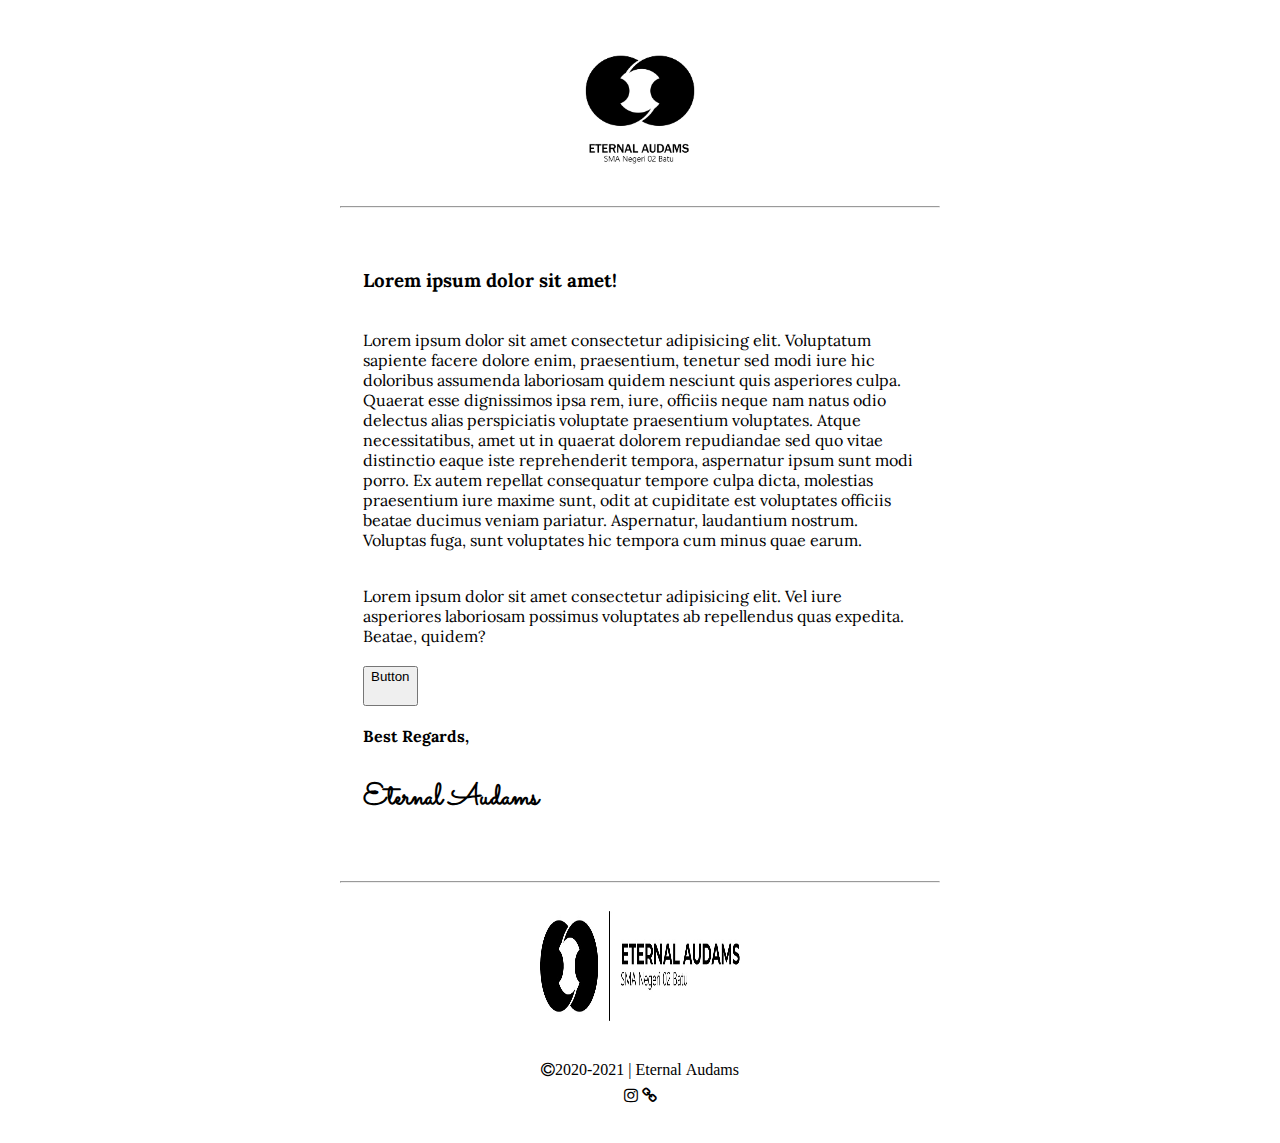
==== index.html @ e414b21b "Update index.html" ====
<!DOCTYPE html PUBLIC "-//W3C//DTD XHTML 1.0 Transitional//EN" "http://www.w3.org/TR/xhtml1/DTD/xhtml1-transitional.dtd">
<html xmlns="http://www.w3.org/1999/xhtml">
<head>
    <meta charset="utf-8">
    <meta name="viewport" content="width=device-width, initial-scale=1">

    <title>Email Template Eternal Audams</title>

    <link rel="preconnect" href="https://fonts.gstatic.com">
    <link href="https://fonts.googleapis.com/css2?family=Lora:ital,wght@0,400;0,500;0,600;0,700;1,400;1,500;1,600;1,700&display=swap" rel="stylesheet">

    <link rel="preconnect" href="https://fonts.gstatic.com">
    <link href="https://fonts.googleapis.com/css2?family=Sacramento&display=swap" rel="stylesheet">

    <link rel="stylesheet" href="https://cdnjs.cloudflare.com/ajax/libs/font-awesome/4.7.0/css/font-awesome.min.css">

    <link href="https://cdn.jsdelivr.net/npm/bootstrap@5.0.0-beta1/dist/css/bootstrap.min.css" rel="stylesheet" integrity="sha384-giJF6kkoqNQ00vy+HMDP7azOuL0xtbfIcaT9wjKHr8RbDVddVHyTfAAsrekwKmP1" crossorigin="anonymous">

</head>
<body>
<table align="center" border="0" cellpadding="0" cellspacing="0" width="600">
    <tr>
        <td align="center" bgcolor="white" style="padding: 10px 0 10px 0;">
            <img src="img/Logo/17 Fix Logo Eternal Audams 1.1 2020-01.png" alt="Eternal Audams" width="180" height="180" style="display: block;">
            <hr>
        </td>
    </tr>
    <tr>
        <td>
            <table border="0" align="center" bgcolor="white" style="padding: 20px;font-family: Lora;">
                <tr>
                    <td>
                        <h3>Lorem ipsum dolor sit amet!</h3>
                    </td>
                </tr>
                <tr>
                    <td>
                        <p>
                            
                            Lorem ipsum dolor sit amet consectetur adipisicing elit. Voluptatum sapiente facere dolore enim, praesentium, tenetur sed modi iure hic doloribus assumenda laboriosam quidem nesciunt quis asperiores culpa. Quaerat esse dignissimos ipsa rem, iure, officiis neque nam natus odio delectus alias perspiciatis voluptate praesentium voluptates. Atque necessitatibus, amet ut in quaerat dolorem repudiandae sed quo vitae distinctio eaque iste reprehenderit tempora, aspernatur ipsum sunt modi porro. Ex autem repellat consequatur tempore culpa dicta, molestias praesentium iure maxime sunt, odit at cupiditate est voluptates officiis beatae ducimus veniam pariatur. Aspernatur, laudantium nostrum. Voluptas fuga, sunt voluptates hic tempora cum minus quae earum.

                        </p>
                    </td>
                </tr>
                <tr>
                    <td>
                        <p>
                            
                            Lorem ipsum dolor sit amet consectetur adipisicing elit. Vel iure asperiores laboriosam possimus voluptates ab repellendus quas expedita. Beatae, quidem?

                        </p>
                    </td>
                </tr>
                <tr>
                    <td>
                        <button type="button" class="btn btn-dark" onClick='alert("Test Berhasil!")' style="padding-bottom: 20px;">Button</button>
                    </td>
                </tr>
                <tr>
                    <td>
                        <p style="font-weight: bold;">Best Regards,</p>
                        <p style="font-family: Sacramento; font-weight: bold; font-size: 30px;">Eternal Audams</p>
                    </td>
                </tr>
            </table>
        </td>
    </tr>
    <tr>
        <td>
            <hr>
            <center>
            <img src="img/Logo/Header Channel.jpg" alt="" srcset="" width="200" height="110" style="padding: 20px 0 20px 0;">
            
            <table align="center" border="0" cellpadding="0px" cellspacing="0" width="100%" style="padding: 20px;">
                <tr>
                 <td align="center">
                    <i class="fa fa-copyright" href="http://eternalaudams.rf.gd">2020-2021 | Eternal Audams</i>
                 </td>
                 </tr>
                 <tr>
                 <td align="center" style="padding: 10px;">
                    <i class="fa fa-instagram" aria-hidden="true" href="https://instagram.com/eternalaudams_"></i>
                    <i class="fa fa-link" href="http://eternalaudams.rf.gd"></i>
                 </td>
                </tr>
            </table>
            </center>
        </td>
    </tr>

</table>
<!-- Optional JavaScript; choose one of the two! -->

    <!-- Option 1: Bootstrap Bundle with Popper -->
    <script src="https://cdn.jsdelivr.net/npm/bootstrap@5.0.0-beta1/dist/js/bootstrap.bundle.min.js" integrity="sha384-ygbV9kiqUc6oa4msXn9868pTtWMgiQaeYH7/t7LECLbyPA2x65Kgf80OJFdroafW" crossorigin="anonymous"></script>

    <!-- Option 2: Separate Popper and Bootstrap JS -->
    <!--
    <script src="https://cdn.jsdelivr.net/npm/@popperjs/core@2.5.4/dist/umd/popper.min.js" integrity="sha384-q2kxQ16AaE6UbzuKqyBE9/u/KzioAlnx2maXQHiDX9d4/zp8Ok3f+M7DPm+Ib6IU" crossorigin="anonymous"></script>
    <script src="https://cdn.jsdelivr.net/npm/bootstrap@5.0.0-beta1/dist/js/bootstrap.min.js" integrity="sha384-pQQkAEnwaBkjpqZ8RU1fF1AKtTcHJwFl3pblpTlHXybJjHpMYo79HY3hIi4NKxyj" crossorigin="anonymous"></script>
    -->
</body>



</html>
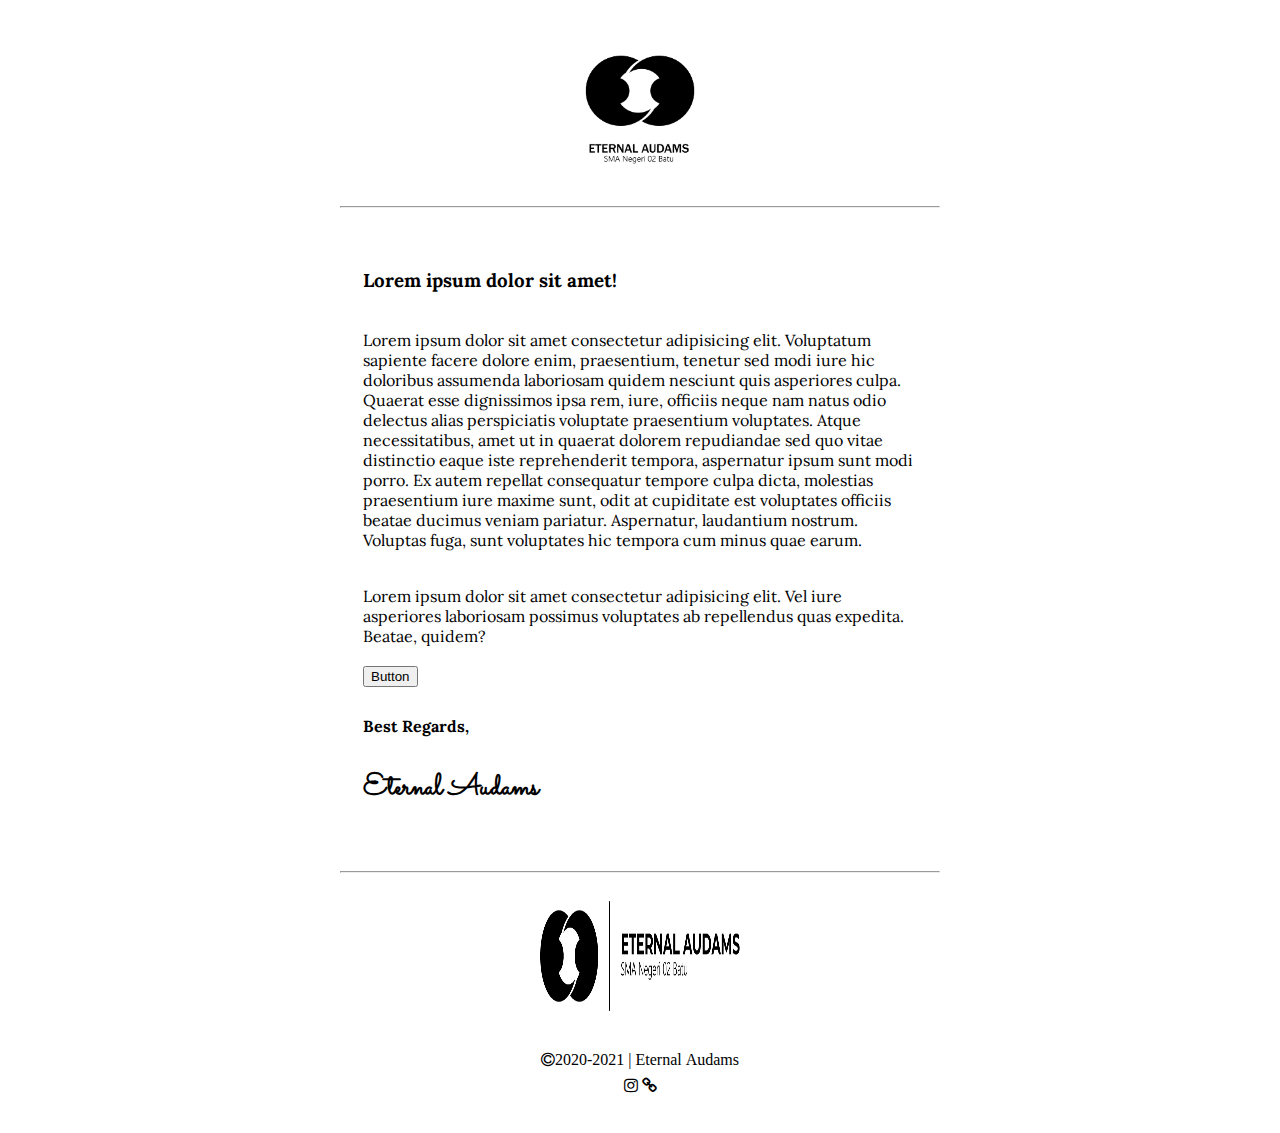
==== commit 5306a3ac: "Update index.html" ====
--- a/index.html
+++ b/index.html
@@ -53,8 +53,8 @@
                     </td>
                 </tr>
                 <tr>
-                    <td>
-                        <button type="button" class="btn btn-dark" onClick='alert("Test Berhasil!")' style="padding-bottom: 20px;">Button</button>
+                    <td style="padding-bottom: 10px;">
+                        <button type="button" class="btn btn-dark" onClick='alert("Test Berhasil!")'>Button</button>
                     </td>
                 </tr>
                 <tr>
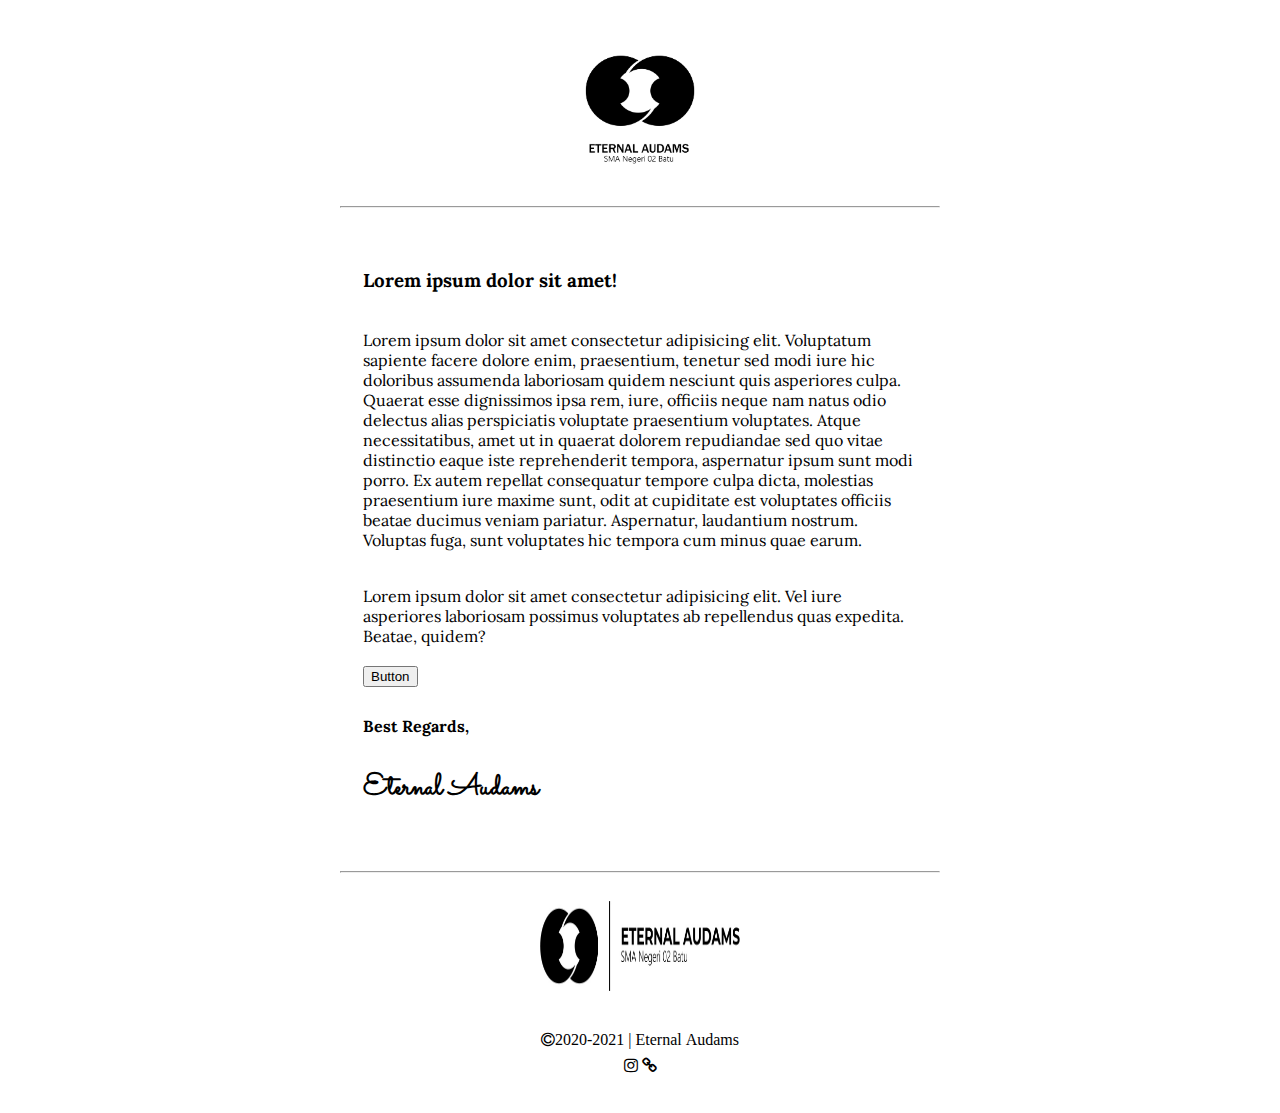
==== commit 80e4cc61: "Update index.html" ====
--- a/index.html
+++ b/index.html
@@ -70,7 +70,7 @@
         <td>
             <hr>
             <center>
-            <img src="img/Logo/Header Channel.jpg" alt="" srcset="" width="200" height="110" style="padding: 20px 0 20px 0;">
+            <img src="img/Logo/Header Channel.jpg" alt="" srcset="" width="200" height="90" style="padding: 20px 0 20px 0;">
             
             <table align="center" border="0" cellpadding="0px" cellspacing="0" width="100%" style="padding: 20px;">
                 <tr>
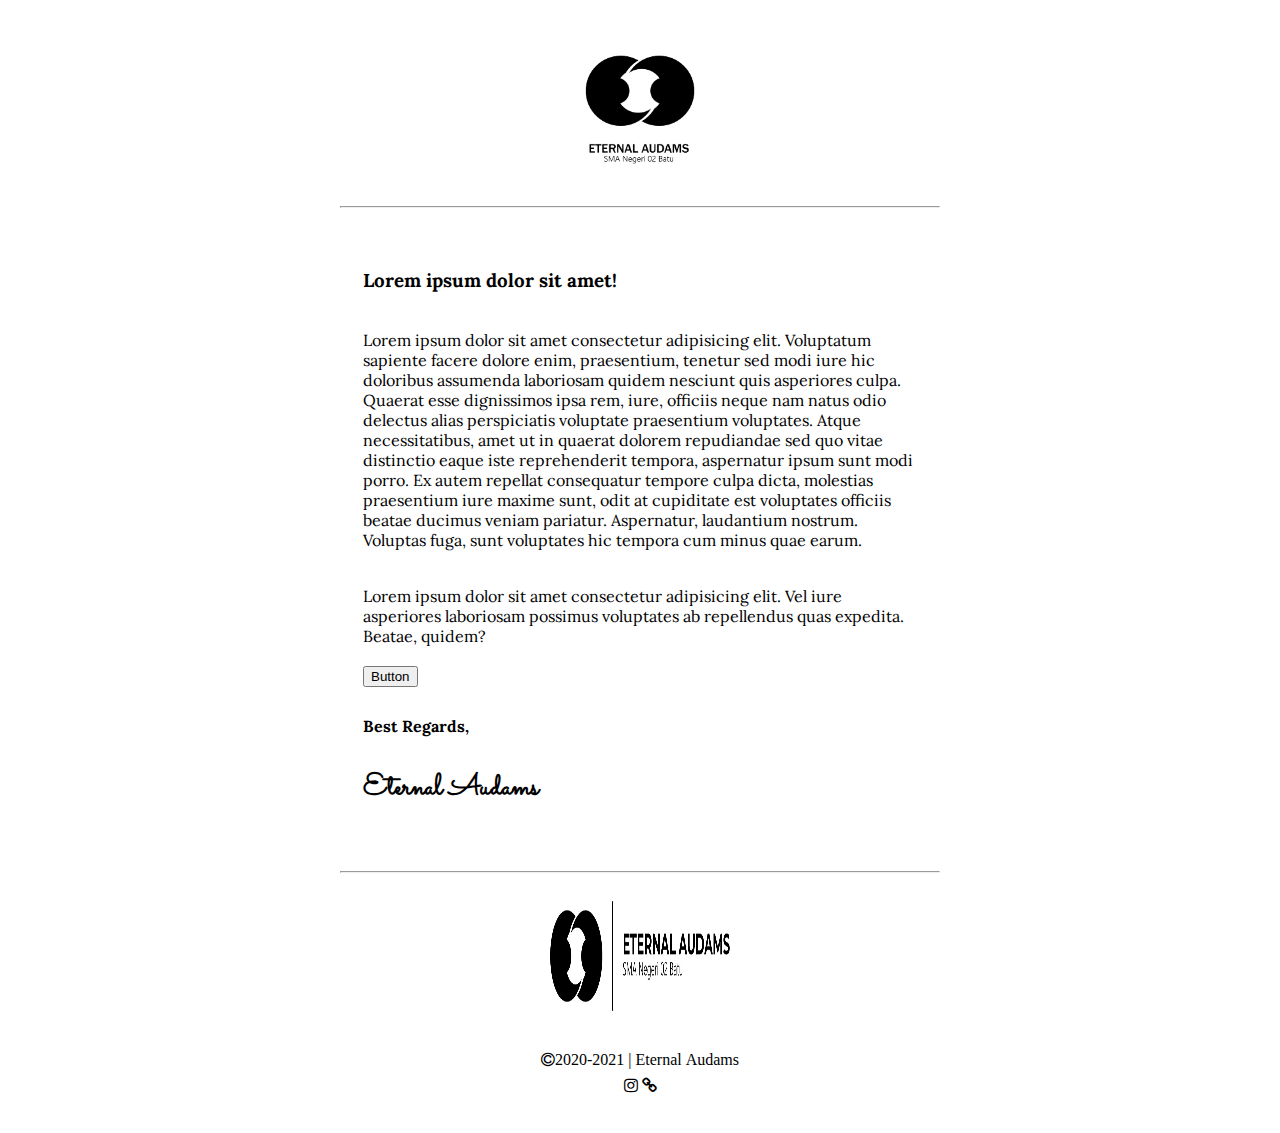
==== commit ee1179e8: "Update index.html" ====
--- a/index.html
+++ b/index.html
@@ -3,7 +3,7 @@
 <html xmlns="http://www.w3.org/1999/xhtml">
 <head>
     <meta charset="utf-8">
-    <meta name="viewport" content="width=device-width, initial-scale=1">
+    <meta name="viewport" content="width=device-width, initial-scale=1.0">
 
     <title>Email Template Eternal Audams</title>
 
@@ -15,7 +15,7 @@
 
     <link rel="stylesheet" href="https://cdnjs.cloudflare.com/ajax/libs/font-awesome/4.7.0/css/font-awesome.min.css">
 
-    <link href="https://cdn.jsdelivr.net/npm/bootstrap@5.0.0-beta1/dist/css/bootstrap.min.css" rel="stylesheet" integrity="sha384-giJF6kkoqNQ00vy+HMDP7azOuL0xtbfIcaT9wjKHr8RbDVddVHyTfAAsrekwKmP1" crossorigin="anonymous">
+
 
 </head>
 <body>
@@ -70,7 +70,7 @@
         <td>
             <hr>
             <center>
-            <img src="img/Logo/Header Channel.jpg" alt="" srcset="" width="200" height="90" style="padding: 20px 0 20px 0;">
+            <img src="img/Logo/Header Channel.jpg" alt="" srcset="" width="180" height="110" style="padding: 20px 0 20px 0;">
             
             <table align="center" border="0" cellpadding="0px" cellspacing="0" width="100%" style="padding: 20px;">
                 <tr>
@@ -90,18 +90,7 @@
     </tr>
 
 </table>
-<!-- Optional JavaScript; choose one of the two! -->
-
-    <!-- Option 1: Bootstrap Bundle with Popper -->
-    <script src="https://cdn.jsdelivr.net/npm/bootstrap@5.0.0-beta1/dist/js/bootstrap.bundle.min.js" integrity="sha384-ygbV9kiqUc6oa4msXn9868pTtWMgiQaeYH7/t7LECLbyPA2x65Kgf80OJFdroafW" crossorigin="anonymous"></script>
-
-    <!-- Option 2: Separate Popper and Bootstrap JS -->
-    <!--
-    <script src="https://cdn.jsdelivr.net/npm/@popperjs/core@2.5.4/dist/umd/popper.min.js" integrity="sha384-q2kxQ16AaE6UbzuKqyBE9/u/KzioAlnx2maXQHiDX9d4/zp8Ok3f+M7DPm+Ib6IU" crossorigin="anonymous"></script>
-    <script src="https://cdn.jsdelivr.net/npm/bootstrap@5.0.0-beta1/dist/js/bootstrap.min.js" integrity="sha384-pQQkAEnwaBkjpqZ8RU1fF1AKtTcHJwFl3pblpTlHXybJjHpMYo79HY3hIi4NKxyj" crossorigin="anonymous"></script>
-    -->
 </body>
 
 
-
 </html>
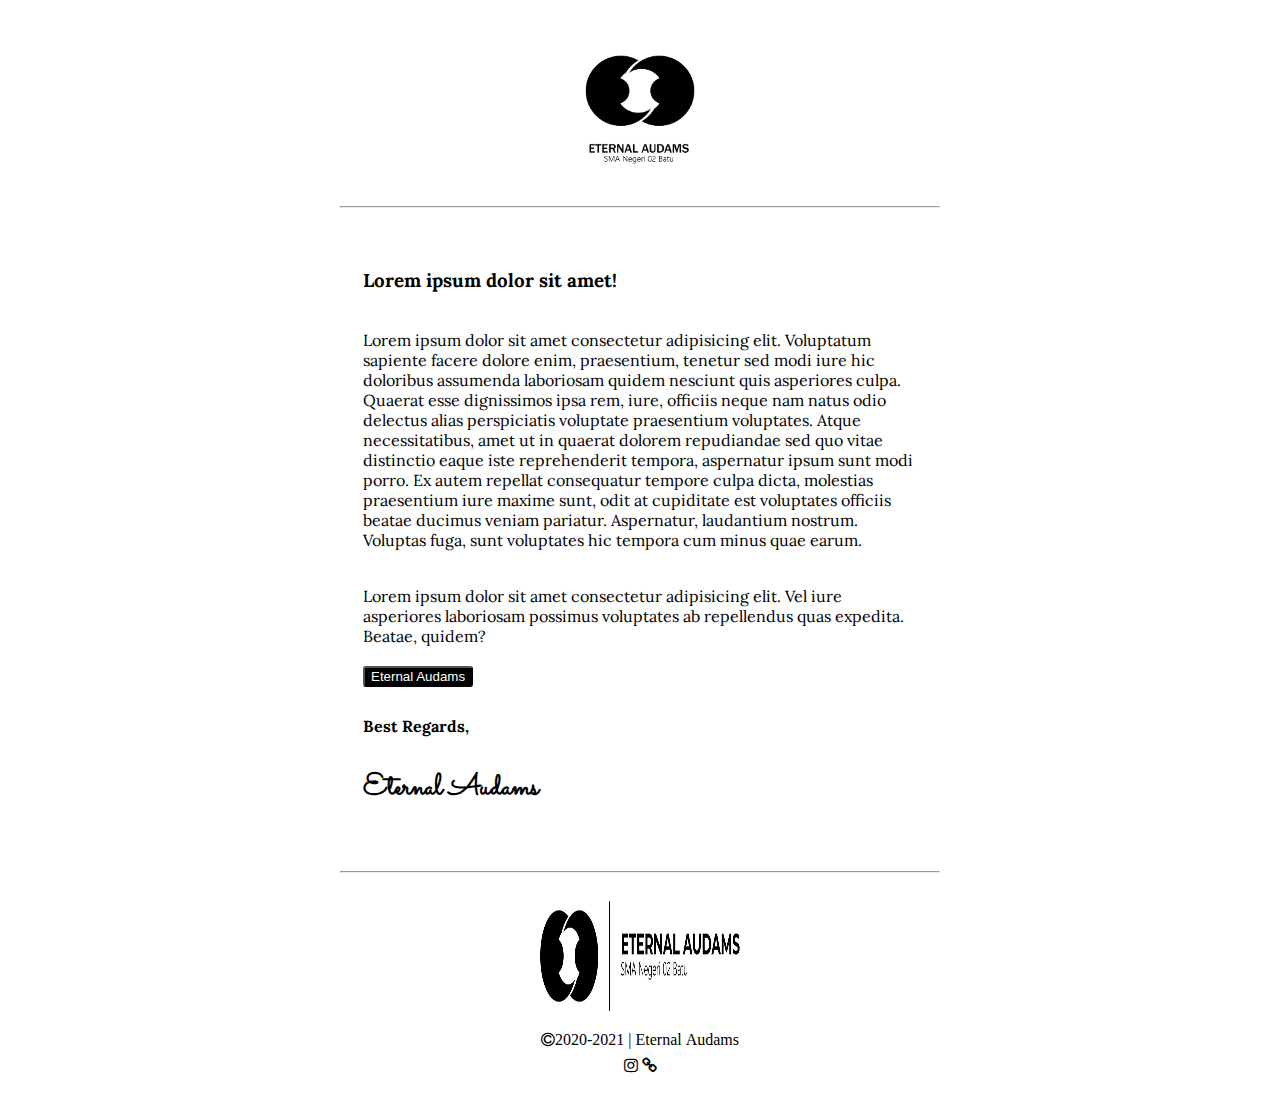
==== commit fb671a6e: "Update index.html" ====
--- a/index.html
+++ b/index.html
@@ -54,7 +54,7 @@
                 </tr>
                 <tr>
                     <td style="padding-bottom: 10px;">
-                        <button type="button" class="btn btn-dark" onClick='alert("Test Berhasil!")'>Button</button>
+                        <button type="button" onClick='alert("Test Berhasil!")' style="border-radius: 3px; background-color: black; color: white;">Eternal Audams</button>
                     </td>
                 </tr>
                 <tr>
@@ -70,9 +70,9 @@
         <td>
             <hr>
             <center>
-            <img src="img/Logo/Header Channel.jpg" alt="" srcset="" width="180" height="110" style="padding: 20px 0 20px 0;">
+            <img src="img/Logo/Header Channel.jpg" alt="" srcset="" width="200" height="110" style="padding: 20px 0 20px 0;">
             
-            <table align="center" border="0" cellpadding="0px" cellspacing="0" width="100%" style="padding: 20px;">
+            <table align="center" border="0" cellpadding="0px" cellspacing="0" width="100%" style="ppadding: 20px;">
                 <tr>
                  <td align="center">
                     <i class="fa fa-copyright" href="http://eternalaudams.rf.gd">2020-2021 | Eternal Audams</i>
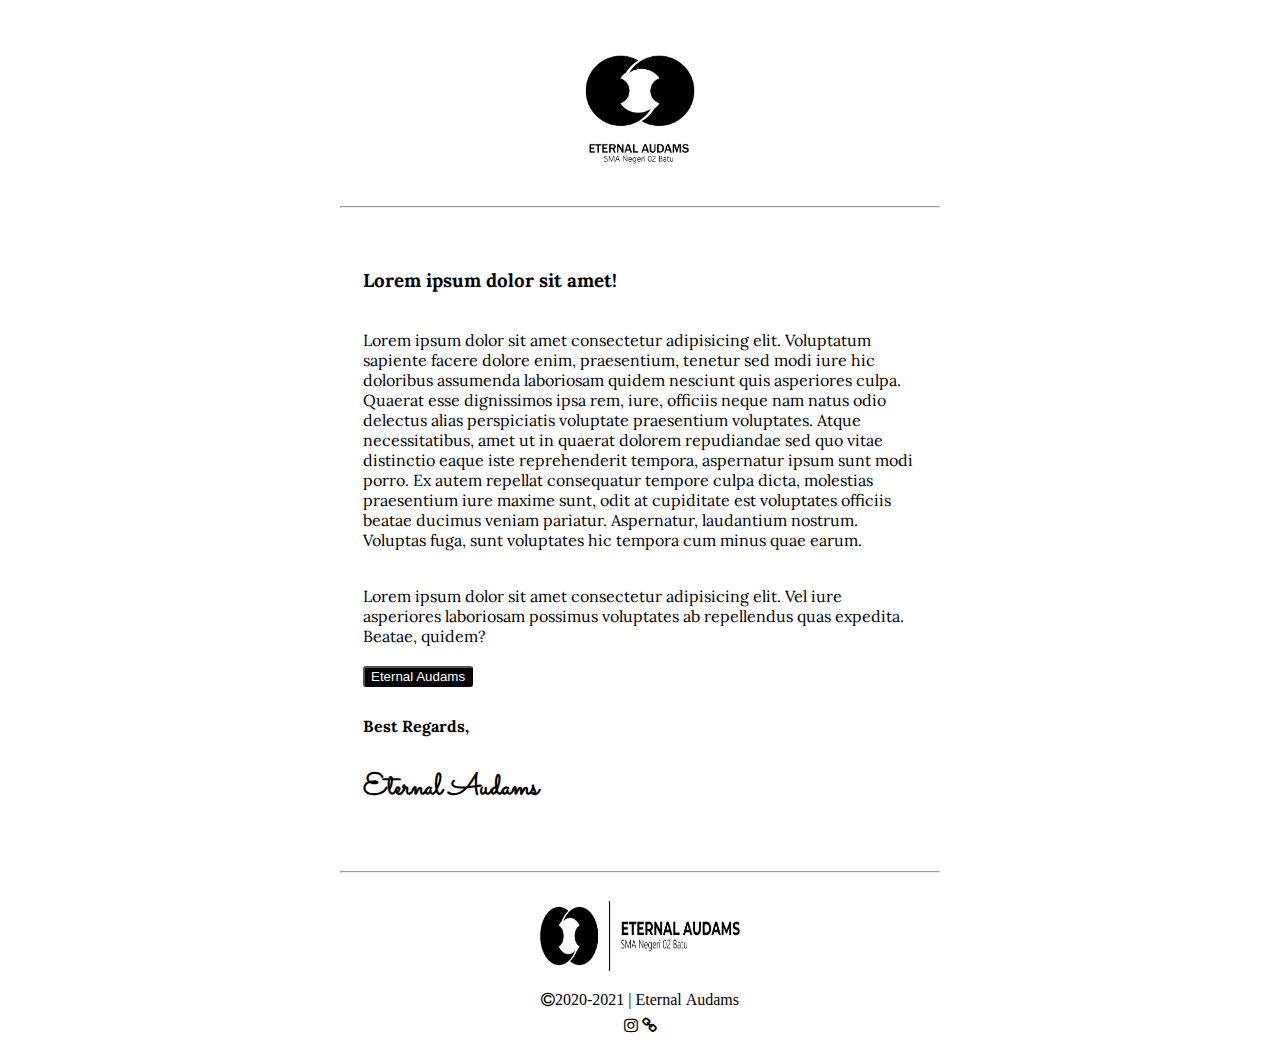
==== commit 037080ad: "Update index.html" ====
--- a/index.html
+++ b/index.html
@@ -70,7 +70,7 @@
         <td>
             <hr>
             <center>
-            <img src="img/Logo/Header Channel.jpg" alt="" srcset="" width="200" height="110" style="padding: 20px 0 20px 0;">
+            <img src="img/Logo/Header Channel.jpg" alt="" srcset="" width="200" height="70" style="padding: 20px 0 20px 0;">
             
             <table align="center" border="0" cellpadding="0px" cellspacing="0" width="100%" style="ppadding: 20px;">
                 <tr>
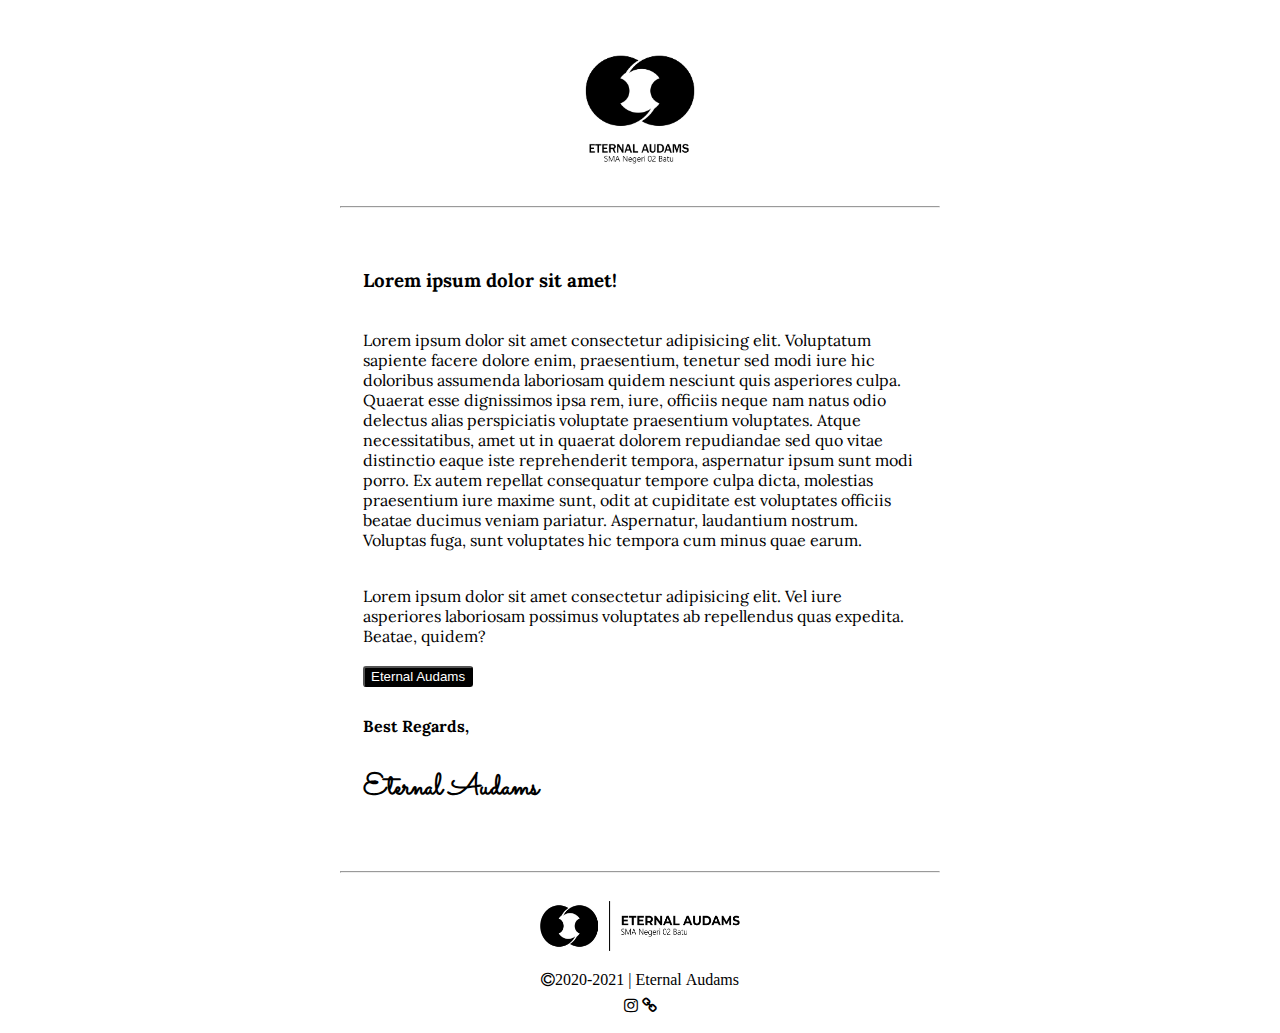
==== commit 8b5c9ba3: "Update index.html" ====
--- a/index.html
+++ b/index.html
@@ -70,7 +70,7 @@
         <td>
             <hr>
             <center>
-            <img src="img/Logo/Header Channel.jpg" alt="" srcset="" width="200" height="70" style="padding: 20px 0 20px 0;">
+            <img src="img/Logo/Header Channel.jpg" alt="" srcset="" width="200" height="50" style="padding: 20px 0 20px 0;">
             
             <table align="center" border="0" cellpadding="0px" cellspacing="0" width="100%" style="ppadding: 20px;">
                 <tr>
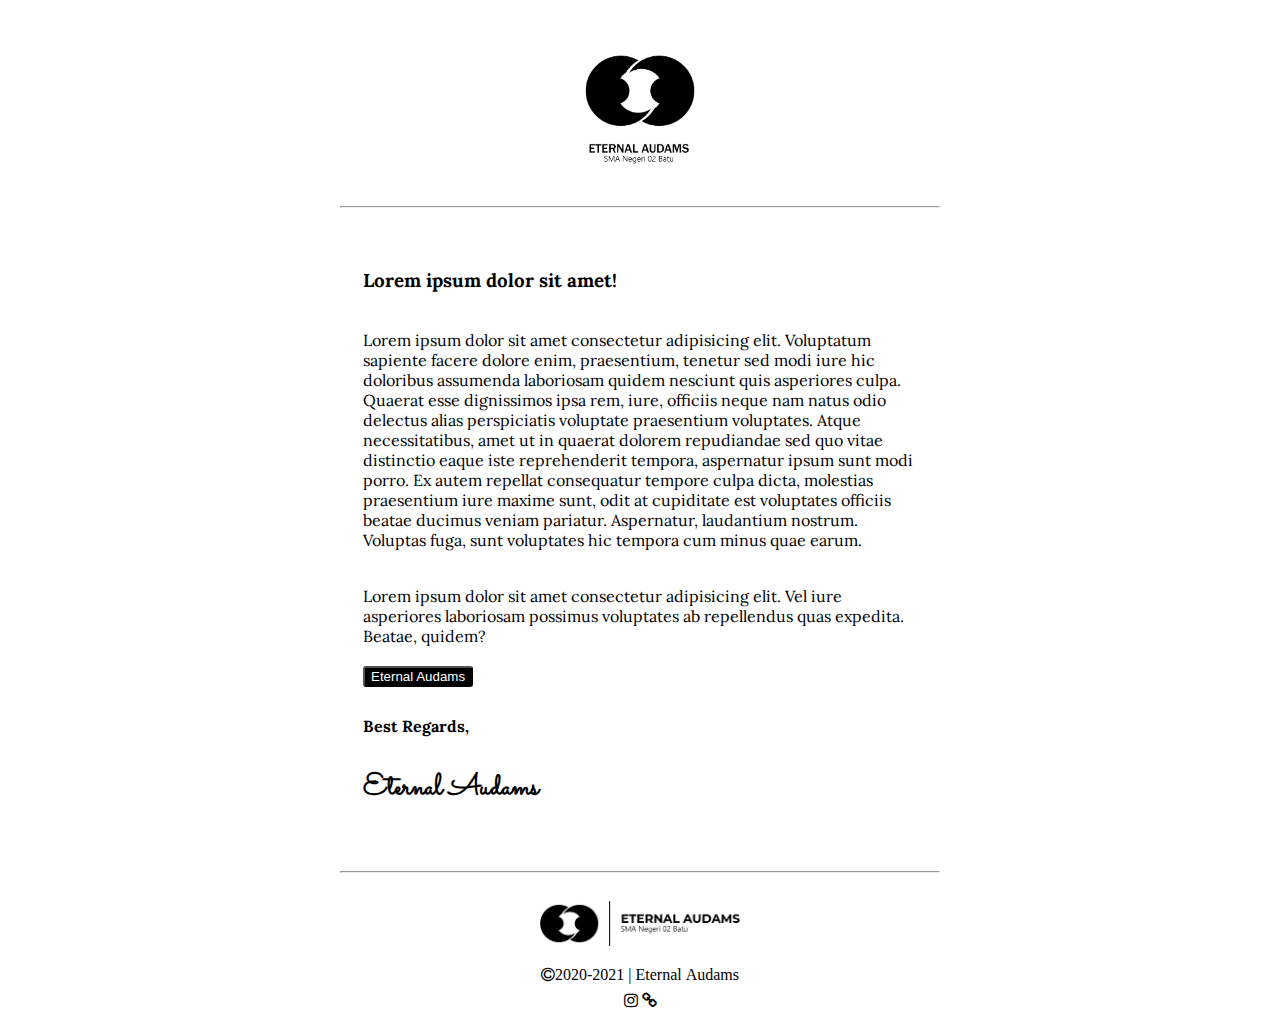
==== commit 1c12921d: "Update index.html" ====
--- a/index.html
+++ b/index.html
@@ -70,7 +70,7 @@
         <td>
             <hr>
             <center>
-            <img src="img/Logo/Header Channel.jpg" alt="" srcset="" width="200" height="50" style="padding: 20px 0 20px 0;">
+            <img src="img/Logo/Header Channel.jpg" alt="" srcset="" width="200" height="45" style="padding: 20px 0 20px 0;">
             
             <table align="center" border="0" cellpadding="0px" cellspacing="0" width="100%" style="ppadding: 20px;">
                 <tr>
